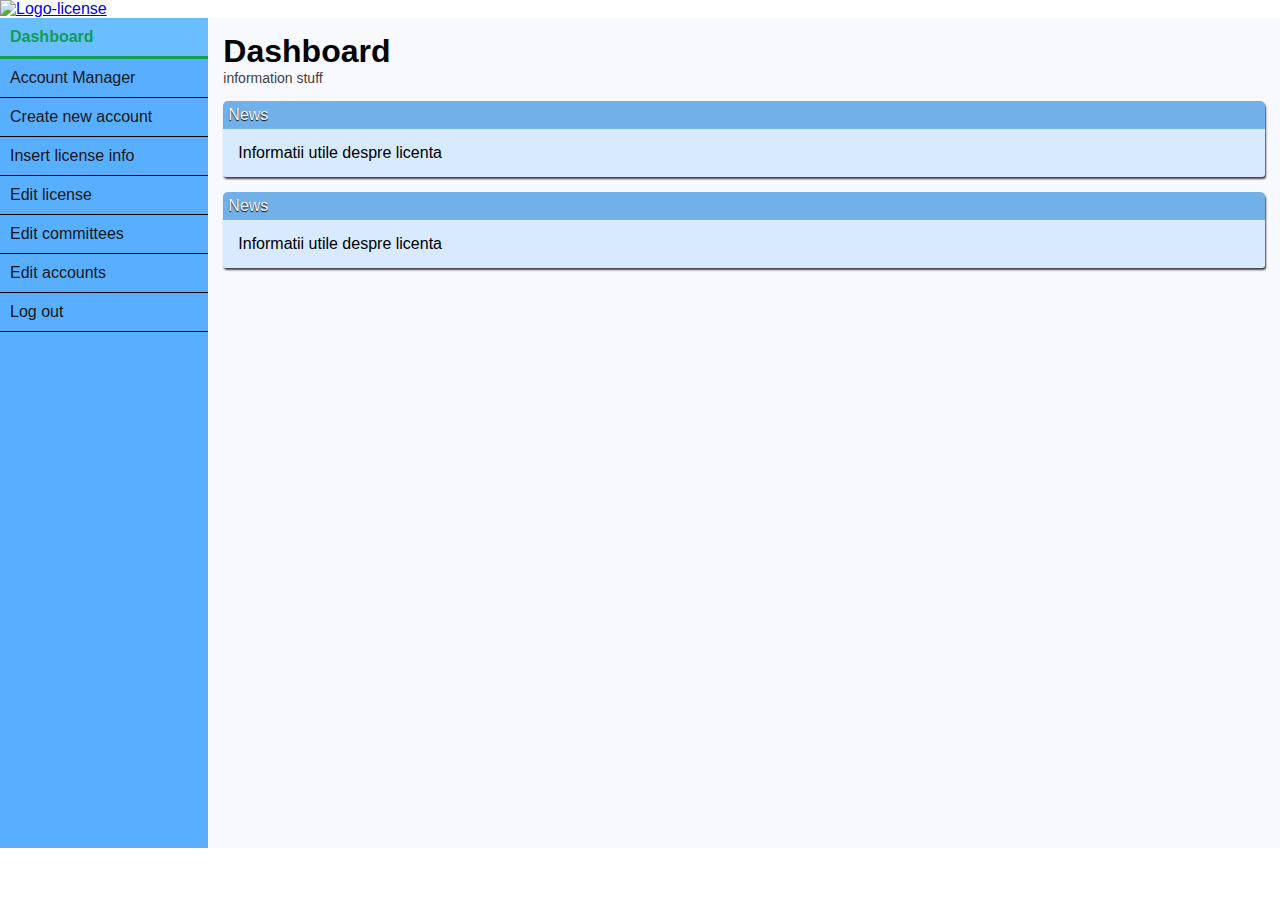
==== docs/modul-frontend/Front/admin_dashboard.html @ 29554969 "Update responsiv" ====
<html lang="en">
<head>
    <meta charset="UTF-8">
    <title>Admin dashboard</title>
    <meta name="viewport" content="width=device-width, initial-scale=1.0">
    <link rel="stylesheet" href="css/global.css">
    <link rel="stylesheet" href="css/dashboard.css">
    <script src="javascript/JQuery.js"></script>
    <script src="javascript/responsive-dashboard.js"></script>
</head>
<body>
<div id="dashboard-content">
    <div id="header">
        <div class="logo"><a href="#"><img src="image/logo-university.png" alt="Logo-license"></a></div>
    </div>

    <div class="close-bar">
        <a class="home">HOME</a>
    </div>

    <div class="container-admin" id="container">
        <div class="left-bar">
            <ul id="nav">
                <li><a class="selected" href="#">Dashboard</a></li>
                <li><a href="#">Account Manager</a></li>
                <li><a href="#">Create new account</a></li>
                <li><a href="#">Insert license info</a></li>
                <li><a href="#">Edit license</a></li>
                <li><a href="#">Edit committees</a></li>
                <li><a href="#">Edit accounts</a></li>
                <li><a href="index.html">Log out</a></li>
            </ul>
        </div>
        <div class="content">
            <h1>Dashboard</h1>
            <p>information stuff</p>

            <div class="box">
                <div class="box-top">News</div>
                <div class="box-info">
                    Informatii utile despre licenta
                </div>
            </div>
            <div class="box">
                <div class="box-top">News</div>
                <div class="box-info">
                    Informatii utile despre licenta
                </div>
            </div>
        </div>
    </div>
</div>

</body>
</html>
---- docs/modul-frontend/Front/css/global.css ----
* {
    margin: 0;
    padding: 0;
    box-sizing: border-box;
}

*:focus {
    outline: none;
}

body {
    font-family: 'Roboto Condensed', sans-serif;
}

div#container {
    width: 100%;
    height: calc(100vh - 70px);
    margin: 0 auto;
    display: flex;
    flex-direction: row;
}

.container-admin .left-bar {
    width: 250px;
    background-color: #59AFFF;
}

.container-admin .content {
    width: 100%;
    background-color: ghostwhite;
    padding: 15px;
}

.content p {
    color: #424242;
    font-size: 14px;
}

div .box {
    margin-top: 15px;
}

div .box .box-top {
    color: ghostwhite;
    text-shadow: 0 1px 1px #000;
    background-color: #72B0EA;
    padding: 5px 10px 5px 5px;
    font-weight: 300;
    border-radius: 5px 5px 0 0;
    box-shadow: 1px 2px 2px #424242;
}

div .box .box-info {
    padding: 15px;
    background-color: #d7eaff;
    border-radius: 0 0 3px 3px;
    box-shadow: 1px 2px 2px #424242;
}


ul#nav li {
    list-style: none;
}

ul#nav li a {
    color: #171717;
    display: block;
    padding: 10px;
    font-size: 16px;
    text-decoration: none;
    border-bottom: 1px solid #000;

    -webkit-transition: 0.4s;
    -moz-transition: 0.4s;
    -o-transition: 0.4s;
    transition: 0.4s;
}

ul#nav li a:hover {
    color: #0F9D58;
    background-color: #6abdff;
    bottom: -2px;
    padding-left: 20px;
    border-bottom: 3px solid #0F9D58;
}

ul#nav li .selected {
    color: #0F9D58;
    font-weight: bold;
    background-color: #6abdff;
    border-bottom: 3px solid #0F9D58;
}

.close-bar {
    display: none;
    padding-top: 3px;
    cursor: pointer;
    background-color: #59AFFF;
}

.close-bar:active {
    background-color: #6abdff;
}

.close-bar .home {
    padding: 5px 5px;
    font-size: 16px;
}

@media screen and (max-width: 650px) {
    div#container {
        display: unset;
        height: calc(100vh - 70px);
    }

    #container .left-bar {
        display: none;
        width: 100%;
    }

    #container .content {
        height: calc(100vh - 102px);
    }

    .close-bar {
        display: flex;
        flex-direction: row;
        justify-content: space-around;
    }
}

@media screen and (min-width: 650px) {

}
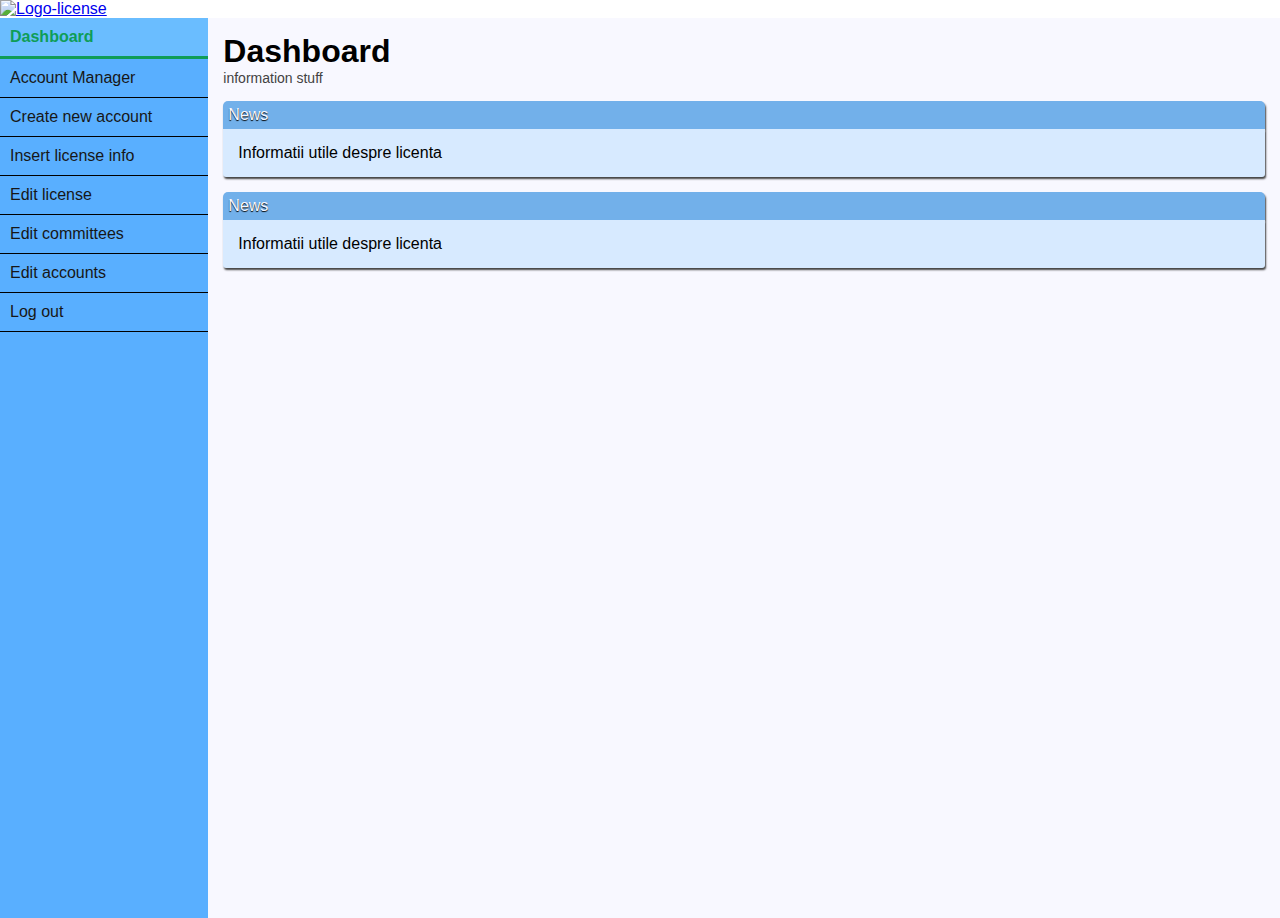
==== commit ba04a27c: "Dashboard: CreateNewAccount si EditAccount" ====
--- a/docs/modul-frontend/Front/admin_dashboard.html
+++ b/docs/modul-frontend/Front/admin_dashboard.html
@@ -21,13 +21,13 @@
     <div class="container-admin" id="container">
         <div class="left-bar">
             <ul id="nav">
-                <li><a class="selected" href="#">Dashboard</a></li>
+                <li><a class="selected" href="admin_dashboard.html">Dashboard</a></li>
                 <li><a href="#">Account Manager</a></li>
-                <li><a href="#">Create new account</a></li>
+                <li><a href="create_new_account.html">Create new account</a></li>
                 <li><a href="#">Insert license info</a></li>
                 <li><a href="#">Edit license</a></li>
                 <li><a href="#">Edit committees</a></li>
-                <li><a href="#">Edit accounts</a></li>
+                <li><a href="edit_accounts.html">Edit accounts</a></li>
                 <li><a href="index.html">Log out</a></li>
             </ul>
         </div>
--- a/docs/modul-frontend/Front/css/global.css
+++ b/docs/modul-frontend/Front/css/global.css
@@ -14,7 +14,8 @@
 
 div#container {
     width: 100%;
-    height: calc(100vh - 70px);
+    height: 100%;
+    min-height: calc(100vh - 70px);
     margin: 0 auto;
     display: flex;
     flex-direction: row;
@@ -31,12 +32,17 @@
     padding: 15px;
 }
 
+.content h1 {
+    margin: 0;
+    color: #000;
+}
+
 .content p {
     color: #424242;
     font-size: 14px;
 }
 
-div .box {
+.content .box {
     margin-top: 15px;
 }
 
@@ -129,6 +135,3 @@
     }
 }
 
-@media screen and (min-width: 650px) {
-
-}
